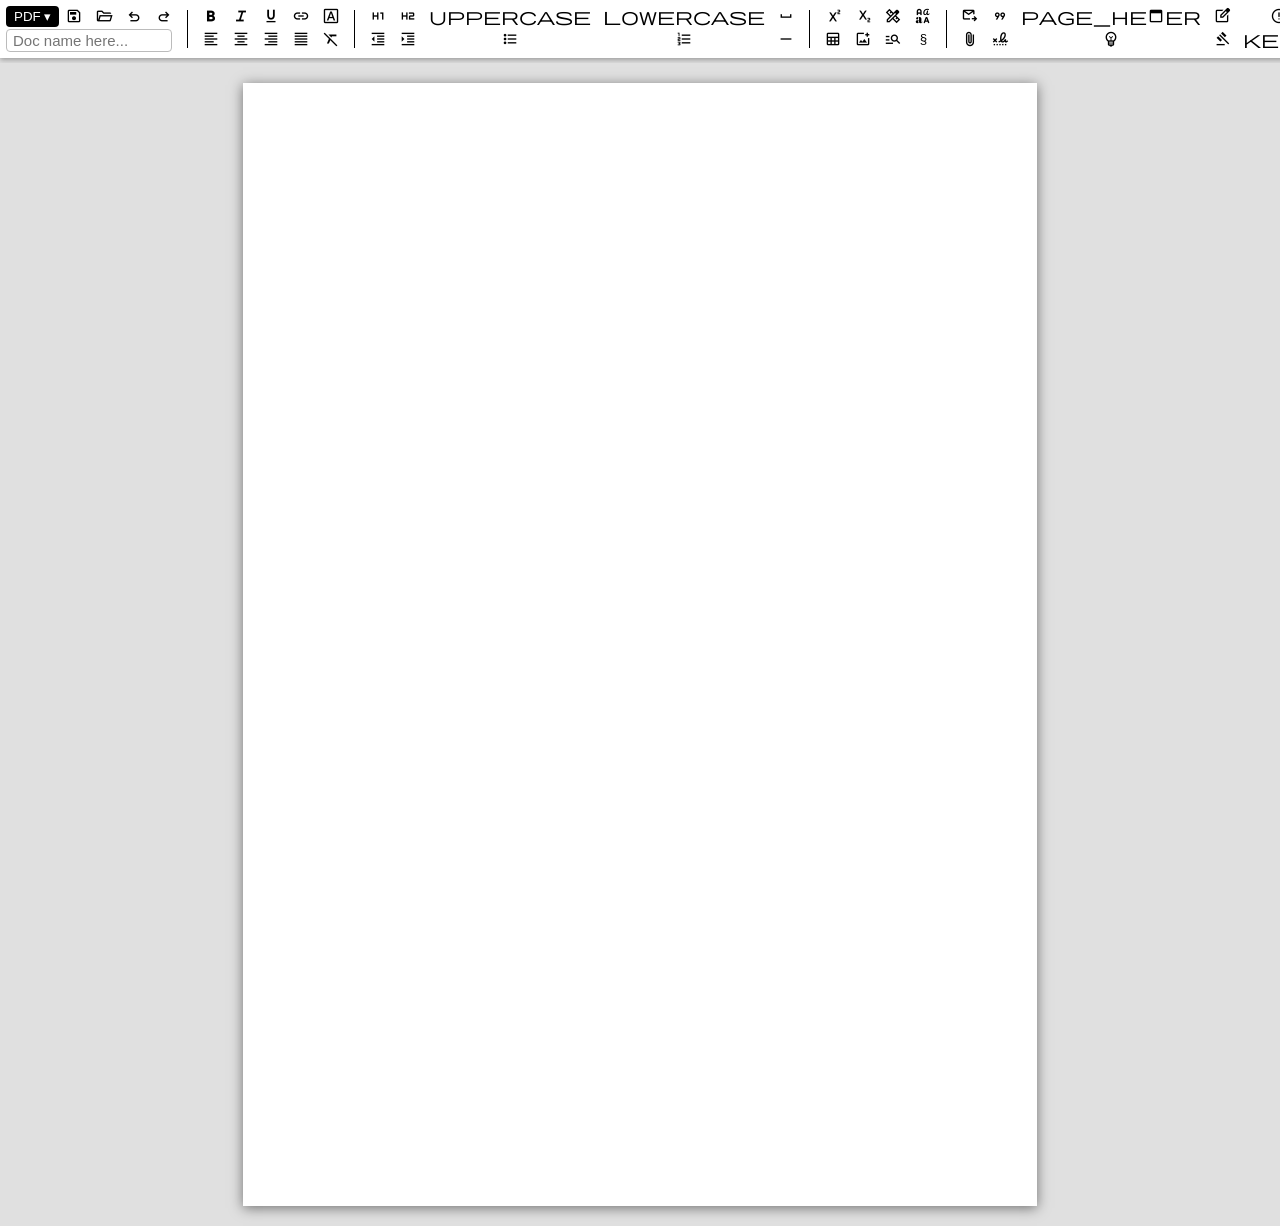
==== index.html @ c0b5f165 "Rename tip.html to index.html" ====
<!DOCTYPE html>
<html lang="en">
<head>
    <meta charset="UTF-8">
    <meta name="viewport" content="width=device-width, initial-scale=1.0">
    <title>¶ Tip Editor</title>
<link rel="stylesheet" href="tipRes/tip.css">
<link rel="stylesheet" href="https://fonts.googleapis.com/css2?family=Material+Symbols+Outlined:opsz,wght,FILL,GRAD@24,400,0,0" />
<link rel="preconnect" href="https://fonts.googleapis.com">
<link rel="preconnect" href="https://fonts.gstatic.com" crossorigin>
<link id="curFonts" href="" rel="stylesheet">
</head>
<body>

<div class="wrapper">
  <div class="toolbar">

  <button id="printPdf" title="Download the document as PDF">PDF &#9662;</button>
  <input type="text" id="docNameInput" maxlength="60" placeholder="Doc name here..." title="Set Document Name for Footer">
    
  <button id="saveDoc" title="Save document"><span class="material-symbols-outlined">save</span></button>
  <button id="openDoc" title="Open document"><span class="material-symbols-outlined">folder_open</span></button>

  <button data-command="undo" title="Undo (Ctrl+Z)"><span class="material-symbols-outlined">undo</span></button>
  <button data-command="redo" title="Redo (Ctrl+Y)"><span class="material-symbols-outlined">redo</span></button>

<div class="divider"></div>

<button data-command="bold" title="Bold (Ctrl+B)"><span class="material-symbols-outlined">format_bold</span></button>
    <button data-command="left" title="Align left"><span class="material-symbols-outlined">format_align_left</span></button>
<button data-command="italic" title="Italic (Ctrl+I)"><span class="material-symbols-outlined">format_italic</span></button>
    <button data-command="center" title="Align center"><span class="material-symbols-outlined">format_align_center</span></button>
<button data-command="underline" title="Underline (Ctrl+U)"><span class="material-symbols-outlined">format_underlined</span></button>
    <button data-command="right" title="Align right"><span class="material-symbols-outlined">format_align_right</span></button>
<button data-command="link" title="Insert/Edit Link"><span class="material-symbols-outlined">link</span></button>
    <button data-command="justify" title="Justify"><span class="material-symbols-outlined">format_align_justify</span></button>
<button data-command="chenar" title="Frame the selection"><span class="material-symbols-outlined">font_download</span></button>
    <button data-command="removeFormat" title="Remove formatting from selection"><span class="material-symbols-outlined">format_clear</span></button>

<div class="divider"></div>

<button data-command="h1" title="Title, Heading H1"><span class="material-symbols-outlined">format_h1</span></button>
    <button data-command="outdent" title="Decrease indent"><span class="material-symbols-outlined">format_indent_decrease</span></button>
<button data-command="h2" title="Subtitle, Heading H2"><span class="material-symbols-outlined">format_h2</span></button>
    <button data-command="indent" title="Increase indent"><span class="material-symbols-outlined">format_indent_increase</span></button>
<button data-command="UpperCase" title="Body text paragraph"><span class="material-symbols-outlined">uppercase</span></button>
    <button data-command="bulletList" title="Bulleted list"><span class="material-symbols-outlined">format_list_bulleted</span></button>
<button data-command="LowerCase" title="Body text paragraph"><span class="material-symbols-outlined">lowercase</span></button>
    <button data-command="orderedList" title="Numbered list"><span class="material-symbols-outlined">format_list_numbered</span></button>
<button data-command="nbsp" title="Insert non-breaking space"><span class="material-symbols-outlined">space_bar</span></button>
    <button data-command="horizontalRule" title="Insert a Horizontal line"><span class="material-symbols-outlined">horizontal_rule</span></button>

<div class="divider"></div>

<button data-command="sup" title="Superscript"><span class="material-symbols-outlined">superscript</span></button>
    <button id="insertTable" title="Insert Table"><span class="material-symbols-outlined">table</span></button>
<button data-command="sub" title="Subscript"><span class="material-symbols-outlined">subscript</span></button>
    <button id="uploadFile" title="Insert an Image"><span class="material-symbols-outlined">add_photo_alternate</span></button>
<button id="inlineIcon" title="Insert an Inline Icon"><span class="material-symbols-outlined">design_services</span></button>
    <button id="fineprint" title="Insert Fine Print"><span class="material-symbols-outlined">manage_search</span></button>
<button id="changeFont" title="Select fonts"><span class="material-symbols-outlined">brand_family</span></button>
    <button data-command="sect" title="Insert paragrpagh" style="line-height: 1; margin-bottom: 4px;">&sect;</button>    

<div class="divider"></div>

<button id="address" title="Insert the Address block"><span class="material-symbols-outlined">outgoing_mail</span></button>
    <button  data-remark="attach" title="Insert an Attachment"><span class="material-symbols-outlined">attach_file</span></button>
<button data-remark="quote" title="Insert a Quote"><span class="material-symbols-outlined">format_quote</span></button>
    <button id="signature" title="Insert the Signature block"><span class="material-symbols-outlined">signature</span></button>
<button id="titlu" title="Insert a Heading"><span class="material-symbols-outlined">page_header</span></button>
    <button data-remark="bulb" title="Insert an Idea"><span class="material-symbols-outlined">emoji_objects</span></button>
<button data-remark="note" title="Insert a Note"><span class="material-symbols-outlined">edit_square</span></button>
    <button data-remark="decision" title="Insert a Decision"><span class="material-symbols-outlined">gavel</span></button>
<button data-remark="warning" title="Insert a Warning"><span class="material-symbols-outlined">error</span></button>
    <button data-remark="keep" title="Insert an Keep sign"><span class="material-symbols-outlined">keep</span></button>

<div class="divider"></div>

<button id="footerLang" title="Toggle footer language">RO</button>
    <button id="clearAll" title="Remove all formatting from the document"><span class="material-symbols-outlined">mop</span></button>

</div>
</div>

<div id="editor" spellcheck="true"></div>
<div id="paged-output-container"></div>

<dialog id="insertTableDlg" style="width:400px;">
  <button><span class="material-symbols-outlined">table</span>INSERT A TABLE:</button>

    <div style="display: grid; grid-template-columns: 1fr 1fr 1fr;gap:8px; white-space: nowrap;font:normal 15px Arial,sans-serif;padding:8px 0;">
      <div class="radioBtn"><input type="radio" name="tbl_opt" value="one" checked>
        <svg><path d="M1 1 h16 v16 h-16z M4 6h10 M4 9h10 M4 12h6"/></svg>text</div>
      <div class="radioBtn"><input type="radio" name="tbl_opt" value="square">
        <svg><path d="M4 1 h-3 v16 h3 M14 1h3v16h-3 M4 6h10 M4 9h10 M4 12h6"/></svg>text</div>
      <div class="radioBtn"><input type="radio" name="tbl_opt" value="twoPanel">
        <svg><path d="M1 1 h16 v16 h-16z M9 1 v16"/></svg>2-bar |</div>
      <div class="radioBtn"><input type="radio" name="tbl_opt" value="list_1">
        <svg><circle cx="9" cy="9" r="8"/><path d="M9 13v-8 l-3 3"/></svg>list</div>
      <div class="radioBtn"><input type="radio" name="tbl_opt" value="list_A">
        <svg><path d="M1 1h10 q11 8 0 16 h-10z M8 13v-8 l-3 3"/></svg>list</div>
      <div class="radioBtn"><input type="radio" name="tbl_opt" value="twoPanel_">
        <svg><path d="M1 1 h16 v16 h-16z M9 1 v5 M9 12v4"/></svg>2-bar</div>
      <div class="radioBtn"><input type="radio" name="tbl_opt" value="list_r">
        <svg><path d="M17 0 q0 17-17 17 M6 11v-8 l-3 3"/></svg>list</div>
      <div class="radioBtn"><input type="radio" name="tbl_opt" value="list_s">
        <svg><path d="M17 1h-16 v16 M11 16v-9 l-3 3"/></svg>list</div>
      <div class="radioBtn"><input type="radio" name="tbl_opt" value="table">
        <svg><path d="M1 1 h16 v16 h-16z M1 6h16 M9 6v11"/></svg>table</div>
      <div class="radioBtn"><input type="radio" name="tbl_opt" value="listDash">
        <svg><path d="M0 3h4 M6.5 2v14 M9 3h8 M9 7h8 M9 11h8 M9 15h4"/></svg>list</div>
      <div class="radioBtn"><input type="radio" name="tbl_opt" value="listDash_">
        <svg><path d="M0 3h5 M9 3h8 M9 7h8 M9 11h8 M9 15h4"/></svg>list</div>
    </div>

    <div style="display: grid; grid-template-columns: 1fr 1fr; gap:8px; white-space: nowrap;">

      <div style="border: 1px solid #ccc;padding:4px;text-align: center;display: grid; grid-template-columns: 1fr 1fr 1fr; gap: 6px;">
          <div style="grid-column: span 3;">List letter:</div>
          <div class="radioBtn"><input type="radio" name="list_lttr" value="1" checked>1.</div>
          <div class="radioBtn"><input type="radio" name="list_lttr" value="A">A.</div>
          <div class="radioBtn"><input type="radio" name="list_lttr" value="a">a.</div>
      </div>
      <div style="border: 1px solid #ccc;padding:4px;display: grid; grid-template-columns: auto auto; gap: 4px;">
        <label>Rows:</label><input id="tableRows" style="width:40px" type="number" value="4"/>
        <label>Cols:</label><input  id="tableCols" style="width:120px" value="10% 60% 30%"/>
      </div>

      <button onclick="closeDlg(this)">&#x2718; CANCEL</button>
      <button id="tableModalInsert" style="background-color: #bfb;">&#x2714; INSERT</button>
    </div>
</dialog>

<dialog id="insertImageDlg" style="width:460px">     
<div style="display: grid; grid-template-columns: auto 168px; gap: 8px;font:normal 15px Arial,sans-serif;">
  <div>
    <button onclick="fileInput.click()" style="background-color: #bfb;border-bottom: 1px solid #999;"><span class="material-symbols-outlined">add_photo_alternate</span>GET&nbsp;IMAGE</button>
    <img id="previewImage" style="width:100%"/>
    <div id="placeHolder">
      <!--<svg xmlns="http://www.w3.org/2000/svg" width="100%" viewBox="-1 -1 12 12" fill="#fff">
      <path stroke="#ddd" stroke-width=".4" d="M0 0h10v10h-10v-10Zl10 10M0 10l10-10 Z"/></svg>-->
      <svg width="100%" viewBox="0 0 24 24">
  <path d="M3 3 H21 V21 H3 V3 Z M5 19 H19 L14 11 L10 17 L8 14 L5 19 Z M7 8 A1.5 1.5 0 1 0 7 11 A1.5 1.5 0 1 0 7 8 Z" fill="none" stroke="#cec" stroke-width="1.5"/>
</svg>
    </div>
    <input type="file" id="fileInput" accept="image/*" style="display: none;"/>
  </div>

  <div style="display: grid; grid-template-columns: 50% 50%; gap: 6px; width:160px;">

    <div style="grid-column: span 2;">&#8595; Image width:</div>
        <div class="radioBtn"><input type="radio" name="image_width" value="100%">100%</div>
        <div class="radioBtn"><input type="radio" name="image_width" value="50%">50%</div>
        <div class="radioBtn"><input type="radio" name="image_width" value="33.3%" checked>33.3%</div>
        <div class="radioBtn"><input type="radio" name="image_width" value="25%">25%</div>
        <div class="radioBtn"><input type="radio" name="image_width" value="lines">By lines</div>
        <input id="byLines" type="number" min="2" max="30" value="5" step="1"/>
        <div style="grid-column: span 2;border:1px solid #ccc;padding-left: 8px;border-radius: 6px;">
          <div><input type="checkbox" id="image_border" checked/> image border</div>
          <div><input type="checkbox" id="image_radius" checked/> rounded edges</div>
          <div><input type="checkbox" id="image_shadow"/> image shadow</div>
        </div>

    <div style="grid-column: span 2;">&#8595; Image align:</div>
    <div style="grid-column: span 2;">
        <div style="display: grid; grid-template-columns: 1fr 1fr 1fr; gap: 3px;">
          <div class="radioBtn"><input type="radio" name="image_align" value="left" checked>left</div>
          <div class="radioBtn"><input type="radio" name="image_align" value="none">none</div>
          <div class="radioBtn"><input type="radio" name="image_align" value="right">right</div>
        </div>
    </div>
    <div style="grid-column: span 2;">&#8595; Image filter:</div>
    <div style="grid-column: span 2;">
        <div style="display: grid; grid-template-columns: 1fr 1fr 1fr; gap: 3px;">
          <div class="radioBtn"><input type="radio" name="image_filter" value="normal" checked>none</div>
          <div class="radioBtn"><input type="radio" name="image_filter" value="grayscale(100%)">gray</div>
          <div class="radioBtn"><input type="radio" name="image_filter" value="sepia(100%)">sepia</div>
        </div>        
    </div>
        <label><input type="checkbox" id="image_avatar"/> avatar</label>
        <input id="avatar_size" type="number" value="100"/>
        <div style="grid-column: span 2;display: grid; grid-template-columns: 1fr 1fr 1fr; gap: 3px;">
          <div class="radioBtn"><input type="radio" name="avatar_tip" value="round" checked>> <svg><circle cx="9" cy="9" r="8"/></svg></div>
          <div class="radioBtn"><input type="radio" name="avatar_tip" value="octagon">> <svg><path d="M6 1h6l5 5v6l-5 5H6l-5-5V6z"/></svg></div>
          <div class="radioBtn"><input type="radio" name="avatar_tip" value="arrow">> <svg><path d="M1 1h10l6 8l-6 8h-10z"/></svg></div>
        </div>
  </div>
  <button onclick="closeDlg(this)">&#x2718; CANCEL</button>
  <button id="imageModalInsert" style="background-color: #bfb;">&#x2714; INSERT</button>
</div>
</dialog>

<dialog id="modifyTable" style="width:360px;">
  <h3 style="margin-top: 0; text-align: center;">&#9662; MODIFY TABLE:</h3>
  <div style="display:grid;gap:.5em;grid-template-columns: 1fr 1fr;">
    <button onclick="modTable(this,6)">&#9650; Move row up</button>
    <button onclick="modTable(this,7)">&#9660; Move row down</button>
    <button onclick="modTable(this,0)" style="background-color: #afa;">&#9651; Insert row before</button>
    <button onclick="modTable(this,1)" style="background-color: #4d4;">&#9661; Insert row after</button>
    <button onclick="modTable(this,4)">+ Add borders</button>
    <button onclick="modTable(this,5)">- Remove borders</button>
    <button onclick="modTable(this,2)" style="background-color: #f80;">&#x2718; Delete current row</button>
    <button onclick="modTable(this,3)" style="background-color: #f40;">&#x2718; Delete entire table</button>
  </div>
  <button onclick="closeDlg(this)" style="background-color: #0af;margin-top:1em;">&#x2718; CANCEL</button>
</dialog>

<dialog id="PromptModal" style="padding: 20px; border: none; border-radius: 12px; box-shadow: 0 4px 12px rgba(0,0,0,.5);">
  <div id="promptMessage" style="margin: 0 0 1em 0; text-align: center;">Enter value:</div>
  <input type="text" id="promptInput" style="width: 100%; padding: 8px; margin-bottom: 15px; box-sizing: border-box; outline: none;display:none;" />
  <div id="radioGroup" style="display: none; gap: 8px; margin-bottom: 1em;"></div>
  <div style="display: flex; justify-content: flex-end; gap: 10px;">
      <button id="promptCancel">&#x2718; CANCEL</button>
        <button id="promptSubmit" style="background: #bfb;">&#x2714; CONFIRM</button>
    </div>
</dialog>

<dialog id="selectFontsDlg" style="width:360px;">
  <button><span class="material-symbols-outlined">brand_family</span>SELECT FONT:</button>
<div style="display: grid; grid-template-columns: 1fr 1fr; gap: 1em; margin: 1em 0;font:normal 15px Arial,sans-serif;">
  <div style="display: flex;flex-direction: column;">
    <label>&#9662; BASE FONTS:</label>
    <div class="radioBtn"><input type="radio" name="font_select" value="Default" checked> Default</div>
    <div class="radioBtn"><input type="radio" name="font_select" value="Roboto:ital,wght@0,100..900;1,100..900"> Roboto</div>
    <div class="radioBtn"><input type="radio" name="font_select" value="Open+Sans:ital,wght@0,300..800;1,300..800"> Open Sans</div>
    <div class="radioBtn"><input type="radio" name="font_select" value="Arsenal:ital,wght@0,400;0,700;1,400;1,700"> Arsenal</div>
    <div class="radioBtn"><input type="radio" name="font_select" value="PT+Sans:ital,wght@0,400;0,700;1,400;1,700"> PT Sans</div>

    <div class="radioBtn"><input type="radio" name="font_select" value="PT+Serif:ital,wght@0,400;0,700;1,400;1,700"> PT Serif</div>
    <div class="radioBtn"><input type="radio" name="font_select" value="Source+Serif+4:ital,opsz,wght@0,8..60,200..900;1,8..60,200..900"> Source Serif</div>
    <div class="radioBtn"><input type="radio" name="font_select" value="Alegreya:ital,wght@0,400..900;1,400..900"> Alegreya Serif</div>
  </div>
  <div style="display: flex;flex-direction: column;">
    <label>&#9662; HEADING FONTS:</label>
    <div class="radioBtn"><input type="radio" name="Hfont_select" value="Default" checked> Default</div>
    <div class="radioBtn"><input type="radio" name="Hfont_select" value="Roboto+Condensed:ital,wght@0,100..900;1,100..900"> Roboto Condensed</div>
    <div class="radioBtn"><input type="radio" name="Hfont_select" value="Oswald:wght@200..700"> Oswald</div>
    <div class="radioBtn"><input type="radio" name="Hfont_select" value="Arsenal:ital,wght@0,400;0,700;1,400;1,700"> Arsenal</div>
    <div class="radioBtn"><input type="radio" name="Hfont_select" value="Bebas+Neue"> Bebas Neue</div>
    <div class="radioBtn"><input type="radio" name="Hfont_select" value="Cabin+Condensed:wght@400;500;600;700"> Cabin Condensed</div>
  </div>
</div>
<div style="text-align: center;">Font size: 15px (11.25pt)</div><input type="range" style="width:100%;margin-bottom: 1.4em;" oninput='this.previousSibling.innerText=`Font size: ${this.value}px (${this.value * .75}pt)`' id="fSize" min="10" value="15" max="32"/>
<div style="display: grid; grid-template-columns: 1fr 1fr; gap: 1em;">
    <button onclick="closeDlg(this)">&#x2718; CANCEL</button>
    <button onclick="selectFont(this)" style="background-color: #bfb;">&#x2714; CHANGE</button>
</div>
</dialog>

<dialog id="loadFromFile">
  <div style="width:100%; height: 300px; overflow-y: auto; border: 1px solid #ccc; padding: 6px;font-size:13px;">
    <table id="locStorage"></table>
  </div>
  <button onclick="this.closest('dialog').close()">Close</button>
</dialog>

<script type="module" src="tipRes/tip.js"></script>
<script src="tipRes/paged.polyfill.js"></script>
<!--<script src="https://unpkg.com/pagedjs/dist/paged.polyfill.js"></script>-->
</body>
</html>
---- tipRes/tip.css ----
:root {
  --doc-name: "";
  --border-color: #ccc;
  --font-size: 15px;
  --page-text: "Pag.";
  --of-text: "din";
  --font-fam: Roboto, Arial, sans-serif;
  --font-famH: "Roboto Condensed", Arial, sans-serif;
}
* { box-sizing: border-box; }
body {
  margin: 0;
  font:normal 15px Arial;
  background-color: #e0e0e0;
  font-family: var(--font-fam);
  font-size: var(--font-size);
  line-height: 1.4;
}

#editor {
    min-height: 297mm;
    width: 210mm;
    overflow-y: auto;
    padding: 15mm 25mm;
    outline: none;
    margin: 20px auto;
    box-shadow: 0 2px 12px rgba(0, 0, 0, .5);
    background-color: #fff;
    outline: none;
}
#editor,
#editor:focus,
#editor:focus-visible,
#editor .ProseMirror,
#editor .ProseMirror:focus,
#editor .ProseMirror:focus-visible,
#editor [contenteditable="true"],
#editor [contenteditable="true"]:focus,
#editor [contenteditable="true"]:focus-visible {
    outline: none !important;
}

.wrapper {
  width: 100%;
  position: sticky;
  top: 0;
  z-index: 100;
  overflow-x: auto;
  overflow-y: hidden;
  white-space: nowrap;
  .toolbar::-webkit-scrollbar { display: none; }
  -ms-overflow-style: none;
  scrollbar-width: none;
}

/* ------------------------- TOOLBAR --------------------- */
.toolbar {
  display: grid;
  grid-template-rows: repeat(2, auto);
  grid-auto-flow: column;
  grid-auto-columns: max-content;
  width: fit-content;
  margin: 0 auto 5px auto;
  font: normal 14px Arial, sans-serif;
  padding: 6px;
  background-color: #fff;
  box-shadow: 0 2px 5px rgba(0,0,0,.3);
}
.toolbar button {
  border: none;
  background-color: transparent;
  margin: 0;
}
.toolbar .divider {
    display: inline-block;
    grid-row: span 2;
    border-left: .6px solid #000;
    margin: 4px 8px;
}

button .material-symbols-outlined {
  font-size: 18px;
}

#paged-output-container {
  display: block;
}

#printPdf {
  display: inline-block;
  background-color: #000;
  color: #fff;
  border-radius: 4px;
  padding: 3px 8px;
  margin-bottom: 2px;
}

#docNameInput {
  grid-column: span 5;
  width: 166px;
  vertical-align: middle;
  padding: 2px 6px;
  border: 0.5px solid #bbb;
  font-size: var(--font-size);
  border-radius: 4px;
  outline: none;
  white-space: nowrap;
  overflow: hidden;
  text-overflow: ellipsis;
}

/* ------------------------- GENERAL --------------------- */
p {
  text-align: justify;
  margin: 0;
  line-height: 1.4;
}

.fineprint {
  font-weight: 100;
  font-size: 13px;
  line-height: 1.1;
}

table {
  width: 100%;
  /*border-collapse: collapse;*/
  border-collapse: separate;
  border-spacing: 0;
}

table td {
  vertical-align: top;
  text-align: justify;
}

H1 {
  font-family: var(--font-famH);
  font-optical-sizing: auto;
  font-weight: 600;
  font-size: 1.6em;
  line-height: 1;
  margin: 0;
}

H2 {
  font-family: var(--font-famH);
  font-optical-sizing: auto;
  font-weight: 600;
  font-size: 1.4em;
  line-height: 1;
  margin: 0;
}

u {
  text-decoration: none;
  padding-bottom: 1px;
  border-bottom: 0.8px solid #000;
}

ol li, ul li {
  margin-bottom: 0.8em;
}

sub, sup {
  font-size: 0.6em;
}

svg {
  display: inline-block;
}

hr {
  border: none;
  border-top: 0.8px solid #000;
  height: 1px;
  width: 100%;
}

.chenar {
  font-weight: normal;
  border: 0.8px solid #000;
  padding: 0 6px 1px 6px;
  margin: 0 2px;
  border-radius: 4px;
  display: inline-block;
}

/* ------------------------- DIALOG --------------------- */

dialog {
  width: 300px;
  opacity: 0;
  transform: scale(0.85);
  transition: opacity 0.3s ease, transform 0.3s ease, display 0.3s allow-discrete;
  transition-behavior: allow-discrete;
  border: none;
  border-radius: 8px;
  padding: 1rem;
  box-shadow: 0 10px 25px rgba(0, 0, 0, 0.2);
}

dialog[open] {
  opacity: 1;
  transform: scale(1);
  @starting-style {
    opacity: 0;
    transform: scale(0.7);
  }
}

dialog::backdrop {
  background-color: rgba(0, 0, 0, 0);
  transition: background-color 0.3s ease, display 0.3s allow-discrete;
  transition-behavior: allow-discrete;
}

dialog[open]::backdrop {
  background-color: rgba(0, 0, 0, .5);
  @starting-style { background-color: rgba(0, 0, 0, 0); }
}

dialog button, dialog input[type="text"] {
  display: flex; align-items: center; justify-content: center; gap: 6px;
  background: #ddd;
  border: none;
  width: 100%;
  padding: 12px 0;
  border-radius: 0px;
  font: normal 14px Arial, sans-serif;
}

.radioBtn {
  position: relative;
  padding: 4px 8px;
  border: 1px solid #ccc;
  border-radius: 6px;
  background-color: #fff;
  /*margin: 4px;*/
  cursor: pointer;
  font-size: 15px;
  display: flex;
  align-items: center;
  gap: 8px;
}
.radioBtn input[type="radio"] {
  opacity: 0;
  position: absolute;
  top: 0;
  left: 0;
  width: 100%;
  height: 100%;
  margin: 0;
  cursor: pointer;
  z-index: 1;
}

input { accent-color: #080; }
.radioBtn:has(input[type="radio"]:checked) {
  background-color: #bfb;
}

.radioBtn svg {
    stroke: currentColor;
    fill: none;
    width: 18px;
    height: 18px;
}

/* ------------------------- MEDIA --------------------- */

@media screen and (max-width: 210mm) {
  #editor {
    width: 100%;
    padding: 15px;
    margin: 0;
    font-size: 13px;
  }
}

@media screen {
  #paged-output-container {
    position: absolute;
    left: -10000px;
    top: 0;
    width: 210mm;
  }
}

@media print {
  body > *:not(#paged-output-container) {
    display: none !important;
  }
  body { background-color: #fff; }

  #paged-output-container {
    display: block !important;
    position: static !important;
    left: auto !important;
    width: auto !important;
  }
}

#loadFromFile td {
  border-bottom: 1px solid #ccc;
  text-align: left;
  padding: 4px;
}
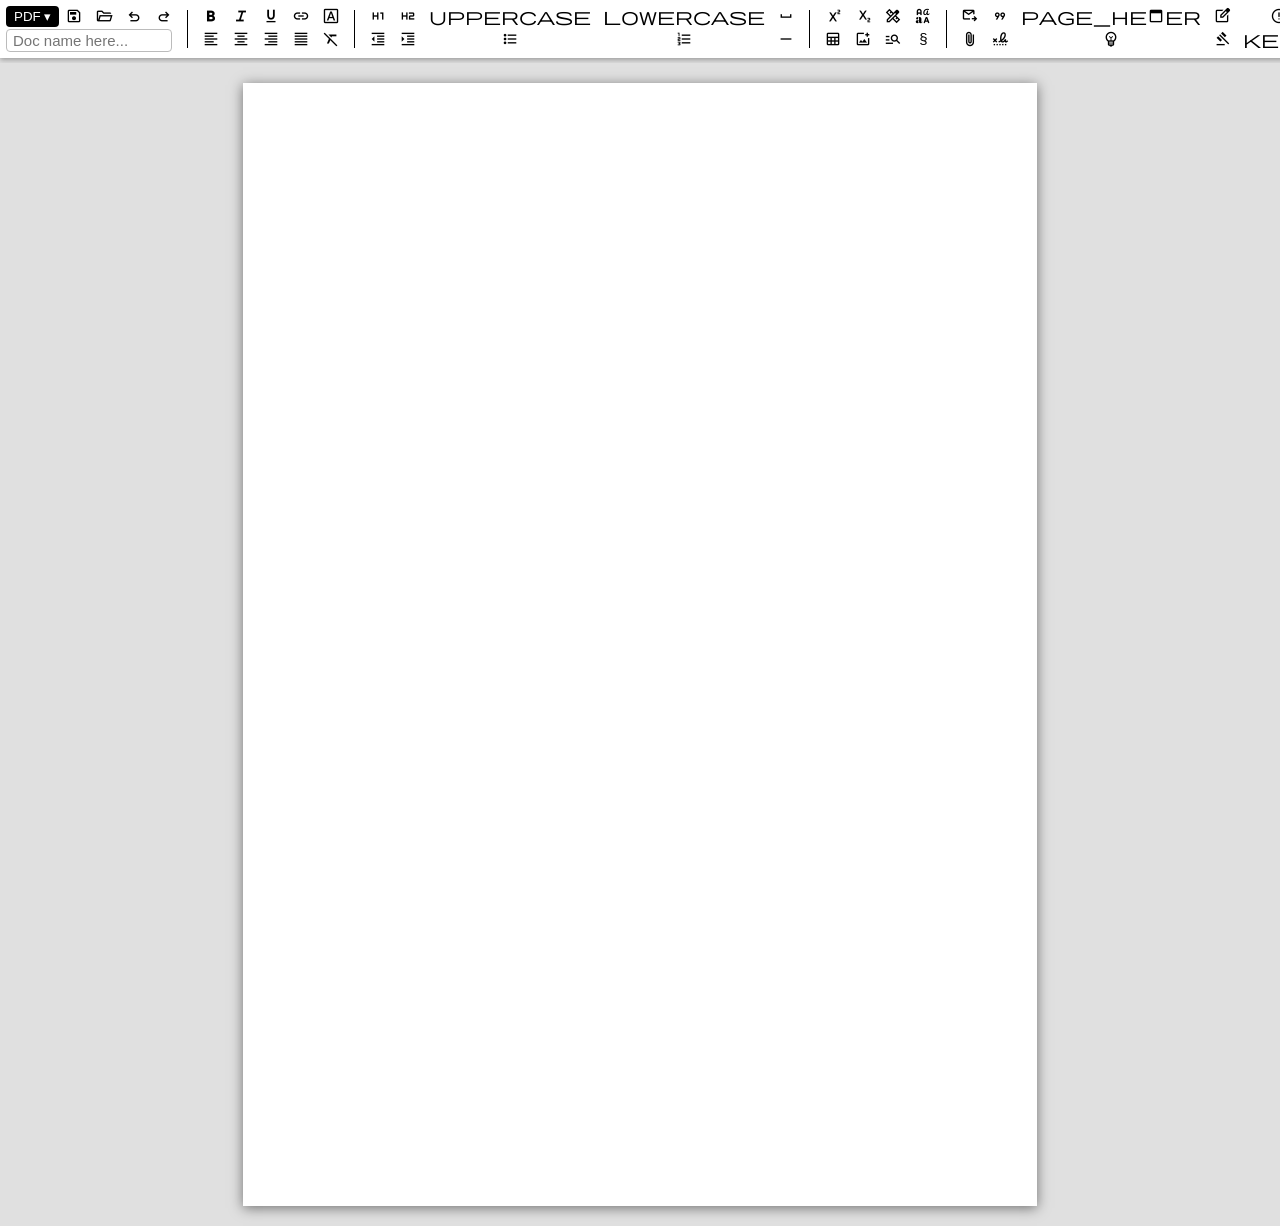
==== commit d88168d5: "Refactor button styles and image dialog layout Updated button styles and attributes for better UI co" ====
--- a/index.html
+++ b/index.html
@@ -59,7 +59,7 @@
 <button id="inlineIcon" title="Insert an Inline Icon"><span class="material-symbols-outlined">design_services</span></button>
     <button id="fineprint" title="Insert Fine Print"><span class="material-symbols-outlined">manage_search</span></button>
 <button id="changeFont" title="Select fonts"><span class="material-symbols-outlined">brand_family</span></button>
-    <button data-command="sect" title="Insert paragrpagh" style="line-height: 1; margin-bottom: 4px;">&sect;</button>    
+    <button data-command="sect" title="Insert paragrpagh" style="line-height: 1; margin-bottom: 4px;font-size:15px;">&sect;</button>    
 
 <div class="divider"></div>
 
@@ -76,7 +76,7 @@
 
 <div class="divider"></div>
 
-<button id="footerLang" title="Toggle footer language">RO</button>
+<button id="footerLang" title="Toggle footer language">EN</button>
     <button id="clearAll" title="Remove all formatting from the document"><span class="material-symbols-outlined">mop</span></button>
 
 </div>
@@ -132,58 +132,33 @@
 </dialog>
 
 <dialog id="insertImageDlg" style="width:460px">     
-<div style="display: grid; grid-template-columns: auto 168px; gap: 8px;font:normal 15px Arial,sans-serif;">
+<div style="display: grid; grid-template-columns: auto 134px; gap: 8px;font:normal 15px Arial,sans-serif;">
   <div>
     <button onclick="fileInput.click()" style="background-color: #bfb;border-bottom: 1px solid #999;"><span class="material-symbols-outlined">add_photo_alternate</span>GET&nbsp;IMAGE</button>
     <img id="previewImage" style="width:100%"/>
-    <div id="placeHolder">
-      <!--<svg xmlns="http://www.w3.org/2000/svg" width="100%" viewBox="-1 -1 12 12" fill="#fff">
-      <path stroke="#ddd" stroke-width=".4" d="M0 0h10v10h-10v-10Zl10 10M0 10l10-10 Z"/></svg>-->
-      <svg width="100%" viewBox="0 0 24 24">
-  <path d="M3 3 H21 V21 H3 V3 Z M5 19 H19 L14 11 L10 17 L8 14 L5 19 Z M7 8 A1.5 1.5 0 1 0 7 11 A1.5 1.5 0 1 0 7 8 Z" fill="none" stroke="#cec" stroke-width="1.5"/>
-</svg>
-    </div>
+    <div id="placeHolder" style="text-align: center;"><span class="material-symbols-outlined" style="font-size:140px;color:#bfb">imagesmode</span></div>
+    <input id="img_descript" type="text" placeholder="Image description here..."/>
     <input type="file" id="fileInput" accept="image/*" style="display: none;"/>
   </div>
 
-  <div style="display: grid; grid-template-columns: 50% 50%; gap: 6px; width:160px;">
+  <div style="display: grid; grid-template-columns: 1fr 1fr; gap: 6px;">
 
     <div style="grid-column: span 2;">&#8595; Image width:</div>
         <div class="radioBtn"><input type="radio" name="image_width" value="100%">100%</div>
         <div class="radioBtn"><input type="radio" name="image_width" value="50%">50%</div>
         <div class="radioBtn"><input type="radio" name="image_width" value="33.3%" checked>33.3%</div>
         <div class="radioBtn"><input type="radio" name="image_width" value="25%">25%</div>
-        <div class="radioBtn"><input type="radio" name="image_width" value="lines">By lines</div>
-        <input id="byLines" type="number" min="2" max="30" value="5" step="1"/>
-        <div style="grid-column: span 2;border:1px solid #ccc;padding-left: 8px;border-radius: 6px;">
-          <div><input type="checkbox" id="image_border" checked/> image border</div>
-          <div><input type="checkbox" id="image_radius" checked/> rounded edges</div>
-          <div><input type="checkbox" id="image_shadow"/> image shadow</div>
-        </div>
+        <div class="radioBtn"><input type="radio" name="image_width" value="lines"><span class="material-symbols-outlined">format_line_spacing</span></div>
+        <input id="byLines" type="number" min="2" max="30" value="5" step="1" style="font-size:16px;"/>
 
     <div style="grid-column: span 2;">&#8595; Image align:</div>
-    <div style="grid-column: span 2;">
-        <div style="display: grid; grid-template-columns: 1fr 1fr 1fr; gap: 3px;">
-          <div class="radioBtn"><input type="radio" name="image_align" value="left" checked>left</div>
-          <div class="radioBtn"><input type="radio" name="image_align" value="none">none</div>
-          <div class="radioBtn"><input type="radio" name="image_align" value="right">right</div>
-        </div>
-    </div>
-    <div style="grid-column: span 2;">&#8595; Image filter:</div>
-    <div style="grid-column: span 2;">
-        <div style="display: grid; grid-template-columns: 1fr 1fr 1fr; gap: 3px;">
-          <div class="radioBtn"><input type="radio" name="image_filter" value="normal" checked>none</div>
-          <div class="radioBtn"><input type="radio" name="image_filter" value="grayscale(100%)">gray</div>
-          <div class="radioBtn"><input type="radio" name="image_filter" value="sepia(100%)">sepia</div>
-        </div>        
-    </div>
-        <label><input type="checkbox" id="image_avatar"/> avatar</label>
-        <input id="avatar_size" type="number" value="100"/>
-        <div style="grid-column: span 2;display: grid; grid-template-columns: 1fr 1fr 1fr; gap: 3px;">
-          <div class="radioBtn"><input type="radio" name="avatar_tip" value="round" checked>> <svg><circle cx="9" cy="9" r="8"/></svg></div>
-          <div class="radioBtn"><input type="radio" name="avatar_tip" value="octagon">> <svg><path d="M6 1h6l5 5v6l-5 5H6l-5-5V6z"/></svg></div>
-          <div class="radioBtn"><input type="radio" name="avatar_tip" value="arrow">> <svg><path d="M1 1h10l6 8l-6 8h-10z"/></svg></div>
-        </div>
+    <div style="grid-column: span 2;display: grid; grid-template-columns: 1fr 1fr 1fr; gap: 3px;">
+          <div class="radioBtn"><input type="radio" name="image_align" value="left" checked><span class="material-symbols-outlined">format_image_left</span></div>
+          <div class="radioBtn"><input type="radio" name="image_align" value="none"><span class="material-symbols-outlined">format_image_inline_left</span></div>
+          <div class="radioBtn"><input type="radio" name="image_align" value="right"><span class="material-symbols-outlined">format_image_right</span></div>
+    </div>
+    <div style="grid-column: span 2;"><input type="checkbox" id="image_border"/> border<br>
+    <input type="checkbox" id="title_inside"/> title inside</div>
   </div>
   <button onclick="closeDlg(this)">&#x2718; CANCEL</button>
   <button id="imageModalInsert" style="background-color: #bfb;">&#x2714; INSERT</button>
